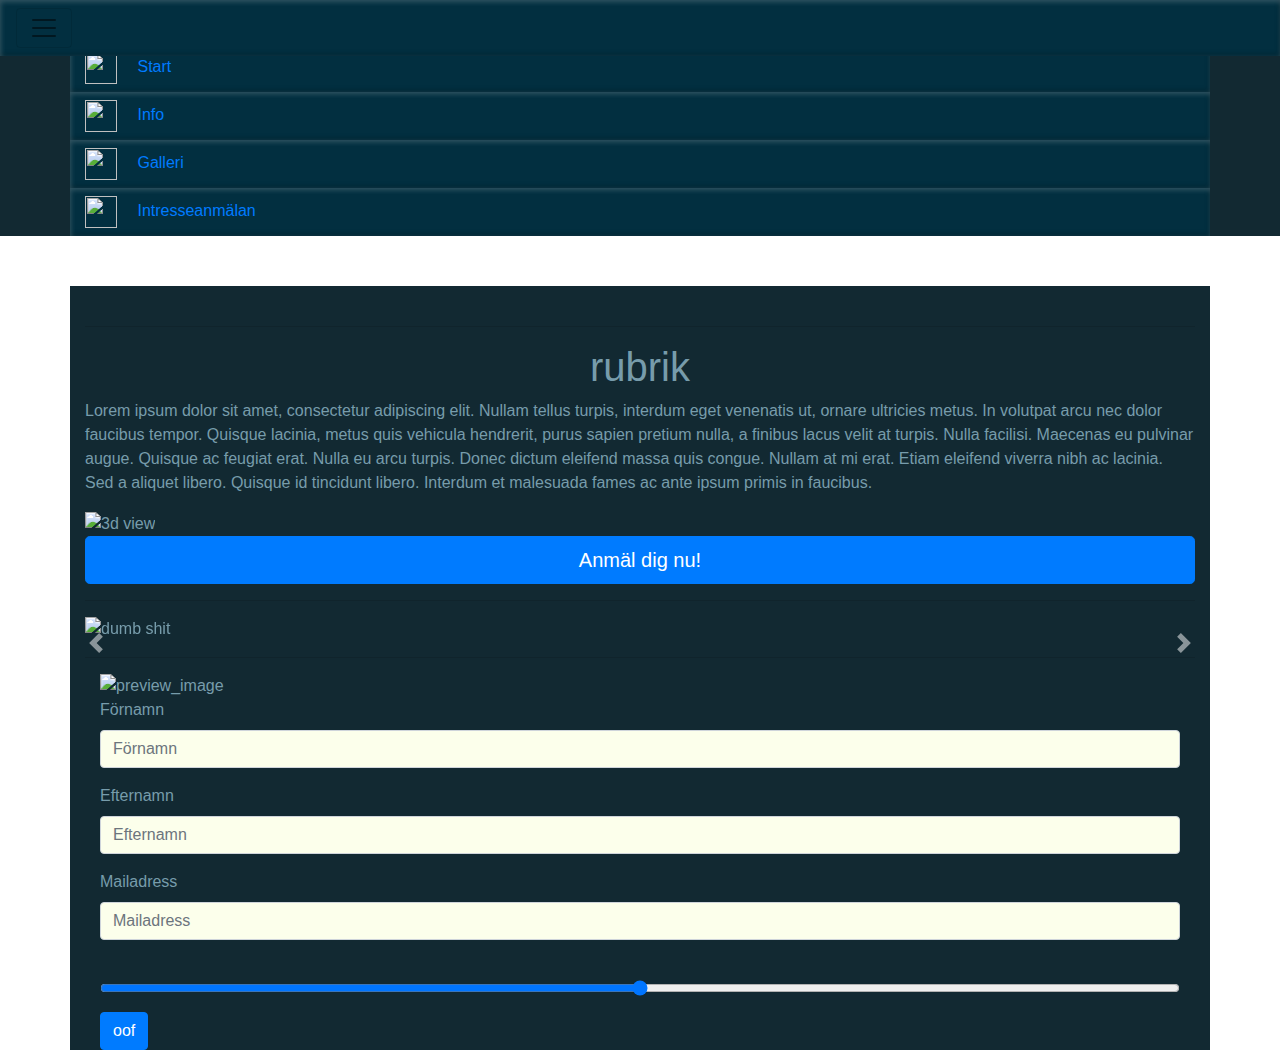
==== index.html @ 0a36d6b3 "adding files" ====
<!DOCTYPE html>
<html lang="en">

<head>
    <meta charset="UTF-8">
    <meta name="viewport" content="width=device-width, initial-scale=1.0">

    <link rel="stylesheet" href="https://stackpath.bootstrapcdn.com/bootstrap/4.5.2/css/bootstrap.min.css"
        integrity="sha384-JcKb8q3iqJ61gNV9KGb8thSsNjpSL0n8PARn9HuZOnIxN0hoP+VmmDGMN5t9UJ0Z" crossorigin="anonymous">
    <link rel="stylesheet" href="//cdnjs.cloudflare.com/ajax/libs/jasny-bootstrap/4.0.0/css/jasny-bootstrap.min.css">
    <link rel="stylesheet" href="css/style.css">

    <title>Document</title>
</head>

<body>

    <div class="navmenu navmenu-default navmenu-fixed-left">
        <a class="navmenu-brand container navbox" href="#">oof</a>
        <ul class="nav navmenu-nav flex-column">
            <li class="nav-item container navbox">
                <img src="assets/icons/house.svg" alt="" width="32px" height="32px" title="Start" />
                <a class="nav-link d-inline" href="#start">Start</a>
            </li>
            <li class="nav-item container navbox">
                <img src="assets/icons/info-square.svg" alt="" width="32px" height="32px" title="Info">
                <a class="nav-link d-inline" href="#info">Info</a>
            </li>
            <li class="nav-item container navbox">
                <img src="assets/icons/image.svg" alt="" width="32px" height="32px" title="Galleri">
                <a class="nav-link d-inline" href="#gallery">Galleri</a>
            </li>
            <li class="nav-item container navbox">
                <img src="assets/icons/journal-text.svg" alt="" width="32px" height="32px" title="Intresseanmälan">
                <a class="nav-link d-inline" href="#form">Intresseanmälan</a>
            </li>
        </ul>
    </div>

    <main class="canvas">
        <header class="navbar navbar-light fixed-top navbox">
            <button class="navbar-toggler" type="button" data-toggle="offcanvas" data-target=".navmenu"
                data-recalc="false" data-canvas=".canvas">
                <span class="navbar-toggler-icon"></span>
            </button>
        </header>

        <div class="container">
            <div id="start">
                <img src="" alt="" width="100%" height="" />
            </div>

            <hr />

            <section id="info">
                <h1 class="text-center">rubrik</h1>
                <p>
                    Lorem ipsum dolor sit amet, consectetur adipiscing elit. Nullam tellus turpis, interdum eget
                    venenatis
                    ut,
                    ornare ultricies metus. In volutpat arcu nec dolor faucibus tempor. Quisque lacinia, metus quis
                    vehicula
                    hendrerit, purus sapien pretium nulla, a finibus lacus velit at turpis. Nulla facilisi. Maecenas eu
                    pulvinar
                    augue. Quisque ac feugiat erat. Nulla eu arcu turpis. Donec dictum eleifend massa quis congue.
                    Nullam at
                    mi
                    erat. Etiam eleifend viverra nibh ac lacinia. Sed a aliquet libero. Quisque id tincidunt libero.
                    Interdum et
                    malesuada fames ac ante ipsum primis in faucibus.
                </p>
                <img class="w-100" src="" alt="3d view" />
                <button class="btn btn-primary btn-lg btn-block" type="button">
                    Anmäl dig nu!
                </button>
            </section>

            <hr />

            <section id="gallery">
                <div class="carousel slide" data-ride="carousel">
                    <div class="carousel-inner">
                        <div class="carousel-item active">
                            <img class="d-block w-100" src="" alt="dumb shit" />
                        </div>
                        <div class="carousel-item">
                            <img class="d-block w-100" src="" alt="stuff" />
                        </div>
                        <div class="carousel-item">
                            <img class="d-block w-100" src="" alt="oof" />
                        </div>
                    </div>
                </div>
                <a class="carousel-control-prev" href="#" role="button" data-slide="next">
                    <span class="carousel-control-prev-icon"></span>
                </a>
                <a class="carousel-control-next" href="#" role="button" data-slide="next">
                    <span class="carousel-control-next-icon"></span>
                </a>
            </section>

            <hr />

            <section id="form">
                <div class="container">
                    <img class="d-block w-100" src="" alt="preview_image" />
                    <form>
                        <div class="form-group">
                            <label for="inputFirstName">Förnamn</label>
                            <input type="text" class="form-control font-weight-light" id="inputFirstName" placeholder="Förnamn">
                        </div>
                        <div class="form-group">
                            <label for="inputLastName">Efternamn</label>
                            <input type="text" class="form-control font-weight-light" id="inputLastName" placeholder="Efternamn">
                        </div>
                        <div class="form-group">
                            <label for="inputEmail">Mailadress</label>
                            <input type="email" class="form-control font-weight-light" id="inputEmail" placeholder="Mailadress">
                        </div>
                        <div class="form-group">
                            <label for="inputCost"></label>
                            <input type="range" class="form-control-range" min="20" max="200" step="10">
                        </div>
                        <button type="submit" class="btn btn-primary">oof</button>
                    </form>
                </div>
            </section>
        </div>
    </main>





    <script src="https://code.jquery.com/jquery-3.5.1.slim.min.js"
        integrity="sha384-DfXdz2htPH0lsSSs5nCTpuj/zy4C+OGpamoFVy38MVBnE+IbbVYUew+OrCXaRkfj"
        crossorigin="anonymous"></script>
    <script src="https://cdn.jsdelivr.net/npm/popper.js@1.16.1/dist/umd/popper.min.js"
        integrity="sha384-9/reFTGAW83EW2RDu2S0VKaIzap3H66lZH81PoYlFhbGU+6BZp6G7niu735Sk7lN"
        crossorigin="anonymous"></script>
    <script src="https://stackpath.bootstrapcdn.com/bootstrap/4.5.2/js/bootstrap.min.js"
        integrity="sha384-B4gt1jrGC7Jh4AgTPSdUtOBvfO8shuf57BaghqFfPlYxofvL8/KUEfYiJOMMV+rV"
        crossorigin="anonymous"></script>
    <script src="//cdnjs.cloudflare.com/ajax/libs/jasny-bootstrap/4.0.0/js/jasny-bootstrap.min.js"></script>
</body>

</html>
---- css/style.css ----
body {
  color: #779CAB;
  padding: 20px 0 0 0;
}

.navmenu {
  background: #122932;
  border-right: 2px;
  border-color: #022F40;
  z-index: 1;
}

.nav li {
  padding-bottom: 0.5em;
  padding-top: 0.5em;
}

.canvas {
  position: relative;
  left: 0;
  z-index: 2;
  min-height: 100%;
  padding: 50px 0 0 0;
  background: #fff;
}

main>div {
  background: #122932;
}

.navbar {
  width: 100%;
  background: #022F40;
}

.navbox {
  background: #022F40;
  box-shadow: inset 1px 2px 5px rgba(255, 255, 255, 0.2), inset -1px -2px 5px rgba(0, 0, 0, 0.2);
}

.form-group input {
  background: #FCFFEB;

}
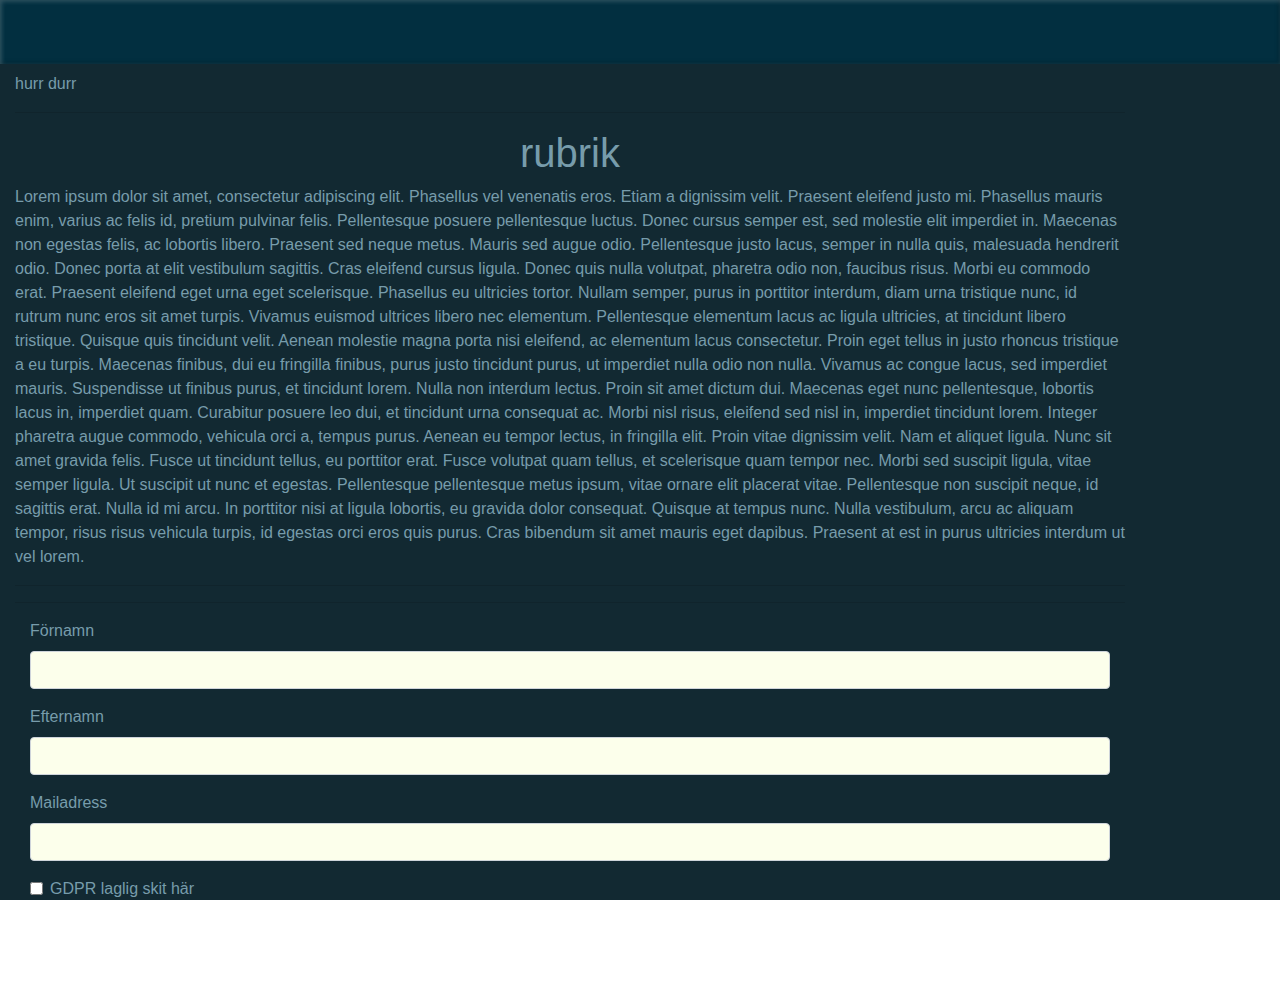
==== commit c04cd887: "Kod omstrukturering samt fixad sidomeny" ====
--- a/index.html
+++ b/index.html
@@ -3,132 +3,171 @@
 
 <head>
     <meta charset="UTF-8">
-    <meta name="viewport" content="width=device-width, initial-scale=1.0">
+    <meta name="viewport" content="width=device-width, initial-scale=1.0, maximum-scale=1, minimum-scale=1">
 
     <link rel="stylesheet" href="https://stackpath.bootstrapcdn.com/bootstrap/4.5.2/css/bootstrap.min.css"
         integrity="sha384-JcKb8q3iqJ61gNV9KGb8thSsNjpSL0n8PARn9HuZOnIxN0hoP+VmmDGMN5t9UJ0Z" crossorigin="anonymous">
-    <link rel="stylesheet" href="//cdnjs.cloudflare.com/ajax/libs/jasny-bootstrap/4.0.0/css/jasny-bootstrap.min.css">
     <link rel="stylesheet" href="css/style.css">
 
     <title>Document</title>
 </head>
 
 <body>
+    <!-- modal form popup -->
+    <div class="modal fade" id="formComplete" tabindex="-1">
+        <div class="modal-dialog modal-dialog-centered">
+            <div class="modal-content">
+                <div class="modal-header">
+                    <h4 class="modal-title" id="formCompleteLabel">oofers</h4>
+                    <button type="button" class="close" data-dismiss="modal">
+                        <span></span>
+                    </button>
+                </div>
+                <div class="modal-body">
+                    not poggers
+                </div>
+                <div class="modal-footer">
+                    <button type="button" class="btn btn-primary" data-dismiss="modal">close</button>
 
-    <div class="navmenu navmenu-default navmenu-fixed-left">
-        <a class="navmenu-brand container navbox" href="#">oof</a>
-        <ul class="nav navmenu-nav flex-column">
-            <li class="nav-item container navbox">
-                <img src="assets/icons/house.svg" alt="" width="32px" height="32px" title="Start" />
-                <a class="nav-link d-inline" href="#start">Start</a>
-            </li>
-            <li class="nav-item container navbox">
-                <img src="assets/icons/info-square.svg" alt="" width="32px" height="32px" title="Info">
-                <a class="nav-link d-inline" href="#info">Info</a>
-            </li>
-            <li class="nav-item container navbox">
-                <img src="assets/icons/image.svg" alt="" width="32px" height="32px" title="Galleri">
-                <a class="nav-link d-inline" href="#gallery">Galleri</a>
-            </li>
-            <li class="nav-item container navbox">
-                <img src="assets/icons/journal-text.svg" alt="" width="32px" height="32px" title="Intresseanmälan">
-                <a class="nav-link d-inline" href="#form">Intresseanmälan</a>
-            </li>
-        </ul>
+                </div>
+            </div>
+        </div>
     </div>
 
-    <main class="canvas">
-        <header class="navbar navbar-light fixed-top navbox">
-            <button class="navbar-toggler" type="button" data-toggle="offcanvas" data-target=".navmenu"
-                data-recalc="false" data-canvas=".canvas">
-                <span class="navbar-toggler-icon"></span>
-            </button>
-        </header>
+    <!-- page content -->
+    <div id="wrapper">
 
-        <div class="container">
-            <div id="start">
-                <img src="" alt="" width="100%" height="" />
-            </div>
+        <!-- sidebar -->
+        <div id="sidebar-wrapper">
+            <ul class="sidebar-nav">
+                <li class="sidebar-brand container navbox">OOFERDOOFER</li>
+                <li class="nav-item container navbox">
+                    <img src="assets/icons/house.svg" alt="" title="Start" />
+                    <a class="nav-link d-inline" href="#start" onclick="gotoTag('start')">Start</a>
+                </li>
+                <li class="nav-item container navbox">
+                    <img src="assets/icons/info-square.svg" alt="" title="Info" />
+                    <a class="nav-link d-inline" href="#info" onclick="gotoTag('info')">Info</a>
+                </li>
+                <li class="nav-item container navbox">
+                    <img src="assets/icons/image.svg" alt="" title="Galleri" />
+                    <a class="nav-link d-inline" href="#gallery" onclick="gotoTag('gallery')">Galleri</a>
+                </li>
+                <li class="nav-item container navbox">
+                    <img src="assets/icons/journal-text.svg" alt="" title="Intresseanmälan" />
+                    <a class="nav-link d-inline" href="#form" onclick="gotoTag('form')">Intresseanmälan</a>
+                </li>
+            </ul>
+        </div>
 
-            <hr />
+        <!-- main content wrapper -->
+        <div id="page-content-wrapper">
+            <div class="container-fluid">
 
-            <section id="info">
-                <h1 class="text-center">rubrik</h1>
-                <p>
-                    Lorem ipsum dolor sit amet, consectetur adipiscing elit. Nullam tellus turpis, interdum eget
-                    venenatis
-                    ut,
-                    ornare ultricies metus. In volutpat arcu nec dolor faucibus tempor. Quisque lacinia, metus quis
-                    vehicula
-                    hendrerit, purus sapien pretium nulla, a finibus lacus velit at turpis. Nulla facilisi. Maecenas eu
-                    pulvinar
-                    augue. Quisque ac feugiat erat. Nulla eu arcu turpis. Donec dictum eleifend massa quis congue.
-                    Nullam at
-                    mi
-                    erat. Etiam eleifend viverra nibh ac lacinia. Sed a aliquet libero. Quisque id tincidunt libero.
-                    Interdum et
-                    malesuada fames ac ante ipsum primis in faucibus.
-                </p>
-                <img class="w-100" src="" alt="3d view" />
-                <button class="btn btn-primary btn-lg btn-block" type="button">
-                    Anmäl dig nu!
-                </button>
-            </section>
+                <!-- top navbar -->
+                <nav class="navbar navbox">
+                    <a href="#menu-toggle" id="menu-toggle" class="navbar-brand">
+                        <span class="navbar-toggler-icon"></span>
+                    </a>
+                </nav>
+                <div class="backdrop"></div>
 
-            <hr />
+                <!-- main content -->
+                <main class="content container">
+                    <section id="start">
+                        hurr durr
+                    </section>
 
-            <section id="gallery">
-                <div class="carousel slide" data-ride="carousel">
-                    <div class="carousel-inner">
-                        <div class="carousel-item active">
-                            <img class="d-block w-100" src="" alt="dumb shit" />
-                        </div>
-                        <div class="carousel-item">
-                            <img class="d-block w-100" src="" alt="stuff" />
-                        </div>
-                        <div class="carousel-item">
-                            <img class="d-block w-100" src="" alt="oof" />
-                        </div>
-                    </div>
-                </div>
-                <a class="carousel-control-prev" href="#" role="button" data-slide="next">
-                    <span class="carousel-control-prev-icon"></span>
-                </a>
-                <a class="carousel-control-next" href="#" role="button" data-slide="next">
-                    <span class="carousel-control-next-icon"></span>
-                </a>
-            </section>
+                    <hr />
 
-            <hr />
+                    <section id="info">
+                        <h1 class="text-center">rubrik</h1>
+                        <p>
+                            Lorem ipsum dolor sit amet, consectetur adipiscing elit. Phasellus vel venenatis eros. Etiam
+                            a dignissim velit. Praesent eleifend justo mi. Phasellus mauris enim, varius ac felis id,
+                            pretium pulvinar felis. Pellentesque posuere pellentesque luctus. Donec cursus semper est,
+                            sed molestie elit imperdiet in. Maecenas non egestas felis, ac lobortis libero. Praesent sed
+                            neque metus. Mauris sed augue odio.
 
-            <section id="form">
-                <div class="container">
-                    <img class="d-block w-100" src="" alt="preview_image" />
-                    <form>
-                        <div class="form-group">
-                            <label for="inputFirstName">Förnamn</label>
-                            <input type="text" class="form-control font-weight-light" id="inputFirstName" placeholder="Förnamn">
-                        </div>
-                        <div class="form-group">
-                            <label for="inputLastName">Efternamn</label>
-                            <input type="text" class="form-control font-weight-light" id="inputLastName" placeholder="Efternamn">
-                        </div>
-                        <div class="form-group">
-                            <label for="inputEmail">Mailadress</label>
-                            <input type="email" class="form-control font-weight-light" id="inputEmail" placeholder="Mailadress">
-                        </div>
-                        <div class="form-group">
-                            <label for="inputCost"></label>
-                            <input type="range" class="form-control-range" min="20" max="200" step="10">
-                        </div>
-                        <button type="submit" class="btn btn-primary">oof</button>
-                    </form>
-                </div>
-            </section>
-        </div>
-    </main>
+                            Pellentesque justo lacus, semper in nulla quis, malesuada hendrerit odio. Donec porta at
+                            elit vestibulum sagittis. Cras eleifend cursus ligula. Donec quis nulla volutpat, pharetra
+                            odio non, faucibus risus. Morbi eu commodo erat. Praesent eleifend eget urna eget
+                            scelerisque. Phasellus eu ultricies tortor.
+
+                            Nullam semper, purus in porttitor interdum, diam urna tristique nunc, id rutrum nunc eros
+                            sit amet turpis. Vivamus euismod ultrices libero nec elementum. Pellentesque elementum lacus
+                            ac ligula ultricies, at tincidunt libero tristique. Quisque quis tincidunt velit. Aenean
+                            molestie magna porta nisi eleifend, ac elementum lacus consectetur. Proin eget tellus in
+                            justo rhoncus tristique a eu turpis. Maecenas finibus, dui eu fringilla finibus, purus justo
+                            tincidunt purus, ut imperdiet nulla odio non nulla. Vivamus ac congue lacus, sed imperdiet
+                            mauris.
+
+                            Suspendisse ut finibus purus, et tincidunt lorem. Nulla non interdum lectus. Proin sit amet
+                            dictum dui. Maecenas eget nunc pellentesque, lobortis lacus in, imperdiet quam. Curabitur
+                            posuere leo dui, et tincidunt urna consequat ac. Morbi nisl risus, eleifend sed nisl in,
+                            imperdiet tincidunt lorem. Integer pharetra augue commodo, vehicula orci a, tempus purus.
+                            Aenean eu tempor lectus, in fringilla elit.
+
+                            Proin vitae dignissim velit. Nam et aliquet ligula. Nunc sit amet gravida felis. Fusce ut
+                            tincidunt tellus, eu porttitor erat. Fusce volutpat quam tellus, et scelerisque quam tempor
+                            nec. Morbi sed suscipit ligula, vitae semper ligula. Ut suscipit ut nunc et egestas.
+                            Pellentesque pellentesque metus ipsum, vitae ornare elit placerat vitae. Pellentesque non
+                            suscipit neque, id sagittis erat. Nulla id mi arcu. In porttitor nisi at ligula lobortis, eu
+                            gravida dolor consequat. Quisque at tempus nunc. Nulla vestibulum, arcu ac aliquam tempor,
+                            risus risus vehicula turpis, id egestas orci eros quis purus. Cras bibendum sit amet mauris
+                            eget dapibus. Praesent at est in purus ultricies interdum ut vel lorem.
+                        </p>
+                    </section>
+
+                    <hr />
+
+                    <section id="gallery">
 
 
+
+                    </section>
+
+                    <hr />
+
+                    <section id="form">
+                        <div class="container">
+                            <form>
+                                <div class="form-group">
+                                    <label for="inputFirstName">Förnamn</label>
+                                    <input type="text" class="form-control font-weight-light" id="inputFirstName" />
+                                </div>
+                                <div class="form-group">
+                                    <label for="inputLastName">Efternamn</label>
+                                    <input type="text" class="form-control font-weight-light" id="inputLastName" />
+                                </div>
+                                <div class="form-group">
+                                    <label for="inputEmail">Mailadress</label>
+                                    <input type="email" class="form-control font-weight-light" id="inputEmail" />
+                                </div>
+                                <div class="form-group">
+                                    <div class="form-check">
+                                        <input class="form-check-input" type="checkbox" id="gdprCheck"/>
+                                        <label class="form-check-label" for="gdprCheck">
+                                            GDPR laglig skit här
+                                        </label>
+                                    </div>
+                                </div>
+                                <!-- checkbox för gdpr -->
+                                <button type="submit" class="btn btn-primary w-100" data-toggle="modal"
+                                    data-target="#formComplete">oof</button>
+                            </form>
+                            <button class="btn btn-primary" data-toggle="modal" data-target="#formComplete">hmm</button>
+                        </div>
+
+
+
+                    </section>
+
+
+                </main>
+            </div>
+        </div>
+    </div>
 
 
 
@@ -141,7 +180,7 @@
     <script src="https://stackpath.bootstrapcdn.com/bootstrap/4.5.2/js/bootstrap.min.js"
         integrity="sha384-B4gt1jrGC7Jh4AgTPSdUtOBvfO8shuf57BaghqFfPlYxofvL8/KUEfYiJOMMV+rV"
         crossorigin="anonymous"></script>
-    <script src="//cdnjs.cloudflare.com/ajax/libs/jasny-bootstrap/4.0.0/js/jasny-bootstrap.min.js"></script>
+    <script src="js/script.js"></script>
 </body>
 
 </html>--- a/css/style.css
+++ b/css/style.css
@@ -1,44 +1,147 @@
+html {
+  scroll-behavior: smooth;
+}
+
+html, body {
+  overflow-x: hidden;
+  position: relative;
+  width: 100%;
+  height: 100%;
+}
+
 body {
   color: #779CAB;
-  padding: 20px 0 0 0;
 }
 
-.navmenu {
-  background: #122932;
+body.scroll-disabled {
+  overflow-y: hidden;
+}
+
+/* styling for sidebar */
+
+#wrapper {
+  -webkit-transition: all 0.5s ease;
+  -moz-transition: all 0.5s ease;
+  -o-transition: all 0.5s ease;
+  transition: all 0.5s ease;
+  height: 100%;
+}
+
+#wrapper.toggled {
+  padding-left: 250px;
+}
+
+#sidebar-wrapper {
   border-right: 2px;
   border-color: #022F40;
-  z-index: 1;
+  -webkit-transition: all 0.5s ease;
+  -moz-transition: all 0.5s ease;
+  -o-transition: all 0.5s ease;
+  transition: all 0.5s ease;
+  overflow-y: auto;
+  height: 100%;
+  width: 0;
+  position: fixed;
+  left: 250px;
+  z-index: 0;
+  margin-left: -250px;
 }
 
-.nav li {
-  padding-bottom: 0.5em;
-  padding-top: 0.5em;
+#wrapper.toggled #sidebar-wrapper {
+  width: 250px;
 }
 
-.canvas {
-  position: relative;
-  left: 0;
-  z-index: 2;
-  min-height: 100%;
-  padding: 50px 0 0 0;
-  background: #fff;
+#page-content-wrapper {
+  position: absolute;
+  margin: 0;
+  padding: 0;
+  width: 100%;
+  height: 100%;
 }
 
-main>div {
-  background: #122932;
+#wrapper.toggled #page-content-wrapper {
+  position: absolute;
+  margin-right: -250px;
+}
+
+.container-fluid {
+  padding: 0;
+}
+
+/* custom styling */
+
+.navbox {
+  background: #022F40;
+  height: 4em;
+  margin: auto;
+  /* box-shadow: inset 1px 2px 5px rgba(255, 255, 255, 0.2), inset -1px -2px 5px rgba(0, 0, 0, 0.2); */
+  box-shadow: inset 0.1em 0.1em 0.25em rgba(255, 255, 255, 0.2), inset -0.1em -0.1em 0.25em rgba(0, 0, 0, 0.2);
+  display: flex;
+  align-items: center;
+  width: 100%;
 }
 
 .navbar {
+  position: fixed;
   width: 100%;
-  background: #022F40;
+  z-index: 999;
 }
 
-.navbox {
-  background: #022F40;
-  box-shadow: inset 1px 2px 5px rgba(255, 255, 255, 0.2), inset -1px -2px 5px rgba(0, 0, 0, 0.2);
+.navbar-brand {
+  display: flex;
+  align-items: center;
+  width: 100%;
 }
 
-.form-group input {
+.sidebar-nav {
+  position: absolute;
+  top: 0;
+  width: 250px;
+  margin: 0;
+  padding: 0;
+  list-style: none;
+}
+
+/* functional styling */
+
+.container-fluid {
+  height: 100%;
+}
+
+.content {
+  position: absolute;
+  padding-top: 4.5em;
+  height: 100%;
+  z-index: 0;
+}
+
+.backdrop {
+  position: fixed;
+  z-index: -1;
+  width: 100%;
+  height: 100%;
+  background-color: rgba(0, 0, 0, 0.5);
+  opacity: 0;
+  -webkit-transition: all 0.5s ease;
+  -moz-transition: all 0.5s ease;
+  -o-transition: all 0.5s ease;
+  transition: all 0.5s ease;
+}
+
+.backdrop-enabled {
+  z-index: 998;
+  opacity: 0.9;
+}
+
+.navitem>img {
+  width: auto;
+  height: 80%;
+}
+
+.form-group>input {
   background: #FCFFEB;
+}
 
+#page-content-wrapper {
+  background: #122932;
 }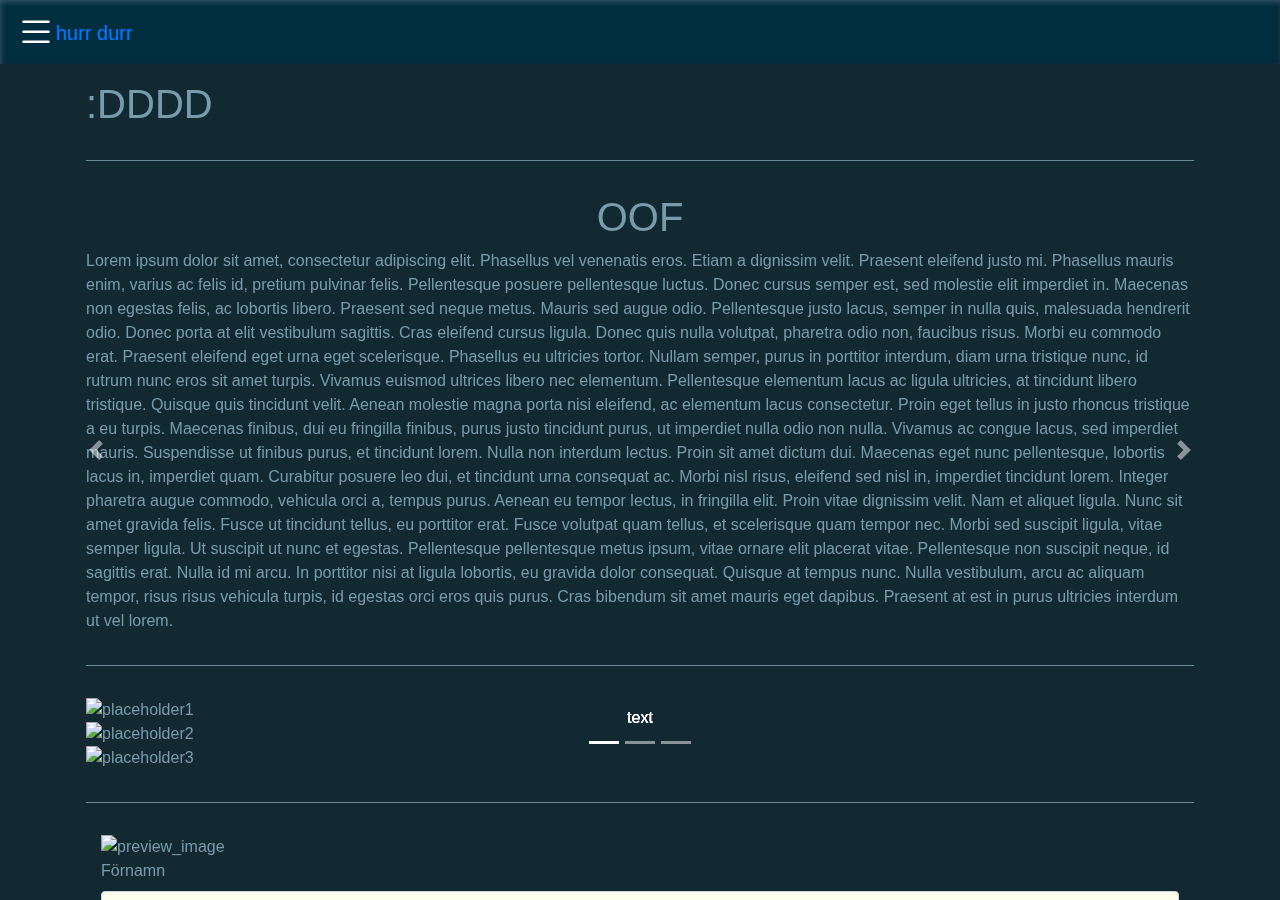
==== commit e7fa038f: "uppdaterat struktur och laggt till fungerande mall" ====
--- a/index.html
+++ b/index.html
@@ -8,12 +8,15 @@
     <link rel="stylesheet" href="https://stackpath.bootstrapcdn.com/bootstrap/4.5.2/css/bootstrap.min.css"
         integrity="sha384-JcKb8q3iqJ61gNV9KGb8thSsNjpSL0n8PARn9HuZOnIxN0hoP+VmmDGMN5t9UJ0Z" crossorigin="anonymous">
     <link rel="stylesheet" href="css/style.css">
-
     <title>Document</title>
 </head>
 
 <body>
-    <!-- modal form popup -->
+    <!-- dummy div -->
+    <div id="emToPx" style="height:0;width:0;outline:none;border:none;padding:none;margin:none;box-sizing:content-box;">
+    </div>
+
+    <!-- modal popup for form -->
     <div class="modal fade" id="formComplete" tabindex="-1">
         <div class="modal-dialog modal-dialog-centered">
             <div class="modal-content">
@@ -34,28 +37,37 @@
         </div>
     </div>
 
-    <!-- page content -->
+    <!-- page wrapper -->
     <div id="wrapper">
 
-        <!-- sidebar -->
+        <!-- sidebar wrapper -->
         <div id="sidebar-wrapper">
             <ul class="sidebar-nav">
-                <li class="sidebar-brand container navbox">OOFERDOOFER</li>
-                <li class="nav-item container navbox">
-                    <img src="assets/icons/house.svg" alt="" title="Start" />
-                    <a class="nav-link d-inline" href="#start" onclick="gotoTag('start')">Start</a>
-                </li>
-                <li class="nav-item container navbox">
-                    <img src="assets/icons/info-square.svg" alt="" title="Info" />
-                    <a class="nav-link d-inline" href="#info" onclick="gotoTag('info')">Info</a>
-                </li>
-                <li class="nav-item container navbox">
-                    <img src="assets/icons/image.svg" alt="" title="Galleri" />
-                    <a class="nav-link d-inline" href="#gallery" onclick="gotoTag('gallery')">Galleri</a>
-                </li>
-                <li class="nav-item container navbox">
-                    <img src="assets/icons/journal-text.svg" alt="" title="Intresseanmälan" />
-                    <a class="nav-link d-inline" href="#form" onclick="gotoTag('form')">Intresseanmälan</a>
+                <li class="sidebar-brand container navbox">TEST</li>
+                <li class="nav-item container navbox">
+                    <object class="nav-icon" type="image/svg+xml" data="assets/icons/house.svg"></object>
+                    <a class="nav-link" onclick="gotoTag('#start')">
+                        Start
+                    </a>
+                </li>
+                <li class="nav-item container navbox">
+                    <object class="nav-icon" type="image/svg+xml" data="assets/icons/info-square.svg"></object>
+                    <a class="nav-link" onclick="gotoTag('#info')">
+                        Info
+                    </a>
+                </li>
+                <li class="nav-item container navbox">
+                    <object class="nav-icon" type="image/svg+xml" data="assets/icons/card-image.svg"></object>
+                    <a class="nav-link" onclick="gotoTag('#gallery')">
+                        
+                        Galleri
+                    </a>
+                </li>
+                <li class="nav-item container navbox">
+                    <object class="nav-icon" type="image/svg+xml" data="assets/icons/journal-text.svg"></object>
+                    <a class="nav-link w-100 h-100" onclick="gotoTag('#form')">
+                        Intresseanmälan
+                    </a>
                 </li>
             </ul>
         </div>
@@ -65,23 +77,30 @@
             <div class="container-fluid">
 
                 <!-- top navbar -->
-                <nav class="navbar navbox">
-                    <a href="#menu-toggle" id="menu-toggle" class="navbar-brand">
-                        <span class="navbar-toggler-icon"></span>
-                    </a>
-                </nav>
+                <div class="nav-container">
+                    <nav class="navbar navbox">
+                        <a href="#menu-toggle" id="menu-toggle" class="navbar-brand">
+                            <object class="nav-icon d-inline" type="image/svg+xml" data="assets/icons/list.svg"></object>
+                            hurr durr
+                            <!-- <span class="navbar-toggler-icon"></span> -->
+                        </a>
+                    </nav>
+                </div>
+
+                <!-- hidden backdrop tag -->
                 <div class="backdrop"></div>
 
                 <!-- main content -->
                 <main class="content container">
                     <section id="start">
-                        hurr durr
+                        <h1>:DDDD</h1>
+                        <!-- image with shadow -->
                     </section>
 
                     <hr />
 
                     <section id="info">
-                        <h1 class="text-center">rubrik</h1>
+                        <h1 class="text-center">OOF</h1>
                         <p>
                             Lorem ipsum dolor sit amet, consectetur adipiscing elit. Phasellus vel venenatis eros. Etiam
                             a dignissim velit. Praesent eleifend justo mi. Phasellus mauris enim, varius ac felis id,
@@ -122,57 +141,92 @@
                     <hr />
 
                     <section id="gallery">
-
-
-
+                        <div class="container">
+
+                        </div>
+                        <div id="gallery-carousel" class="carousel slide" data-ride="carousel">
+                            <ol class="carousel-indicators">
+                                <li data-target="#gallery-carousel" data-slide-to="0" class="active"></li>
+                                <li data-target="#gallery-carousel" data-slide-to="1"></li>
+                                <li data-target="#gallery-carousel" data-slide-to="2"></li>
+                            </ol>
+                            <div class="carousel-inner">
+                                <div class="cariousel-item active">
+                                    <img class="d-block w-100" src="assets/imgs/carousel1.jpg" alt="placeholder1" />
+                                    <div class="carousel-caption d-none d-md-block">
+                                        <h5>header</h5>
+                                        <p>text</p>
+                                    </div>
+                                </div>
+                                <div class="cariousel-item">
+                                    <img class="d-block w-100" src="assets/imgs/carousel2.jpg" alt="placeholder2" />
+                                    <div class="carousel-caption d-none d-md-block">
+                                        <h5>header</h5>
+                                        <p>text</p>
+                                    </div>
+                                </div>
+                                <div class="cariousel-item">
+                                    <img class="d-block w-100" src="assets/imgs/carousel3.jpg" alt="placeholder3" />
+                                    <div class="carousel-caption d-none d-md-block">
+                                        <h5>header</h5>
+                                        <p>text</p>
+                                    </div>
+                                </div>
+                            </div>
+                        </div>
+                        <a class="carousel-control-prev" href="#gallery-carousel" role="button" data-slide="prev">
+                            <!-- replace with svg for better color control -->
+                            <span class="carousel-control-prev-icon"></span>
+                        </a>
+                        <a class="carousel-control-next" href="#gallery-carousel" role="button" data-slide="next">
+                            <!-- replace with svg for better color control -->
+                            <span class="carousel-control-next-icon"></span>
+                        </a>
                     </section>
 
                     <hr />
 
                     <section id="form">
                         <div class="container">
+                            <img class="d-block w-100" src="" alt="preview_image" />
                             <form>
                                 <div class="form-group">
                                     <label for="inputFirstName">Förnamn</label>
-                                    <input type="text" class="form-control font-weight-light" id="inputFirstName" />
+                                    <input type="text" class="form-control" id="inputFirstName" />
                                 </div>
                                 <div class="form-group">
                                     <label for="inputLastName">Efternamn</label>
-                                    <input type="text" class="form-control font-weight-light" id="inputLastName" />
+                                    <input type="text" class="form-control" id="inputLastName" />
                                 </div>
                                 <div class="form-group">
                                     <label for="inputEmail">Mailadress</label>
-                                    <input type="email" class="form-control font-weight-light" id="inputEmail" />
+                                    <input type="email" class="form-control" id="inputEmail" />
                                 </div>
                                 <div class="form-group">
                                     <div class="form-check">
-                                        <input class="form-check-input" type="checkbox" id="gdprCheck"/>
+                                        <input class="form-check-input" type="checkbox" id="gdprCheck" />
                                         <label class="form-check-label" for="gdprCheck">
-                                            GDPR laglig skit här
+                                            GDPR stuff här
                                         </label>
                                     </div>
                                 </div>
-                                <!-- checkbox för gdpr -->
-                                <button type="submit" class="btn btn-primary w-100" data-toggle="modal"
-                                    data-target="#formComplete">oof</button>
+                                <button type="submit" class="btn btn-primary w-100">oof</button>
                             </form>
-                            <button class="btn btn-primary" data-toggle="modal" data-target="#formComplete">hmm</button>
                         </div>
-
-
-
-                    </section>
-
-
+                    </section>
                 </main>
             </div>
+
         </div>
     </div>
 
 
 
-    <script src="https://code.jquery.com/jquery-3.5.1.slim.min.js"
-        integrity="sha384-DfXdz2htPH0lsSSs5nCTpuj/zy4C+OGpamoFVy38MVBnE+IbbVYUew+OrCXaRkfj"
+
+
+    <!-- scripts -->
+    <script src="https://code.jquery.com/jquery-3.5.1.min.js"
+        integrity="sha384-ZvpUoO/+PpLXR1lu4jmpXWu80pZlYUAfxl5NsBMWOEPSjUn/6Z/hRTt8+pR6L4N2"
         crossorigin="anonymous"></script>
     <script src="https://cdn.jsdelivr.net/npm/popper.js@1.16.1/dist/umd/popper.min.js"
         integrity="sha384-9/reFTGAW83EW2RDu2S0VKaIzap3H66lZH81PoYlFhbGU+6BZp6G7niu735Sk7lN"
--- a/css/style.css
+++ b/css/style.css
@@ -1,147 +1,171 @@
-html {
-  scroll-behavior: smooth;
+/* reset css */
+
+p {
+    padding: 0;
+    margin: 0;
 }
 
+/* wrapper styling */
+
 html, body {
-  overflow-x: hidden;
-  position: relative;
-  width: 100%;
-  height: 100%;
+    overflow-x: hidden;
+    overflow-y: hidden;
+    width: 100%;
+    height: 100%;
 }
 
-body {
-  color: #779CAB;
-}
-
-body.scroll-disabled {
-  overflow-y: hidden;
-}
-
-/* styling for sidebar */
-
 #wrapper {
-  -webkit-transition: all 0.5s ease;
-  -moz-transition: all 0.5s ease;
-  -o-transition: all 0.5s ease;
-  transition: all 0.5s ease;
-  height: 100%;
+    -webkit-transition: all 0.5s ease;
+    -moz-transition: all 0.5s ease;
+    -o-transition: all 0.5s ease;
+    transition: all 0.5s ease;
+    width: 100%;
+    height: 100%;
 }
 
 #wrapper.toggled {
-  padding-left: 250px;
+    padding-left: 80%;
 }
 
+/* sidebar wrapper styling */
+
 #sidebar-wrapper {
-  border-right: 2px;
-  border-color: #022F40;
-  -webkit-transition: all 0.5s ease;
-  -moz-transition: all 0.5s ease;
-  -o-transition: all 0.5s ease;
-  transition: all 0.5s ease;
-  overflow-y: auto;
-  height: 100%;
-  width: 0;
-  position: fixed;
-  left: 250px;
-  z-index: 0;
-  margin-left: -250px;
+    -webkit-transition: all 0.5s ease;
+    -moz-transition: all 0.5s ease;
+    -o-transition: all 0.5s ease;
+    transition: all 0.5s ease;
+    overflow-y: auto;
+    height: 100%;
+    width: 0;
+    position: fixed;
+    left: 80%;
+    z-index: 0;
+    margin-left: -80%;
 }
 
 #wrapper.toggled #sidebar-wrapper {
-  width: 250px;
+    width: 100%;
 }
 
+/* content wrapper styling */
+
 #page-content-wrapper {
-  position: absolute;
-  margin: 0;
-  padding: 0;
-  width: 100%;
-  height: 100%;
+    position: fixed;
+    width: 100%;
+    height: 100%;
 }
 
 #wrapper.toggled #page-content-wrapper {
-  position: absolute;
-  margin-right: -250px;
+    margin-right: -80%;
 }
 
 .container-fluid {
-  padding: 0;
+    width: 100%;
+    height: 100%;
+    padding: 0;
 }
 
-/* custom styling */
+/* sidebar styling */
 
-.navbox {
-  background: #022F40;
-  height: 4em;
-  margin: auto;
-  /* box-shadow: inset 1px 2px 5px rgba(255, 255, 255, 0.2), inset -1px -2px 5px rgba(0, 0, 0, 0.2); */
-  box-shadow: inset 0.1em 0.1em 0.25em rgba(255, 255, 255, 0.2), inset -0.1em -0.1em 0.25em rgba(0, 0, 0, 0.2);
-  display: flex;
-  align-items: center;
-  width: 100%;
+.sidebar-nav {
+    top: 0;
+    width: 80%;
+    height: 100%;
+    margin: 0;
+    padding: 0;
+    list-style: none;
+    background: #eee;
 }
 
-.navbar {
-  position: fixed;
-  width: 100%;
-  z-index: 999;
+/* positional styling */
+
+.container-fluid {
+    position: absolute;
+    overflow-y: auto;
+    height: 100%;
 }
 
-.navbar-brand {
-  display: flex;
-  align-items: center;
-  width: 100%;
-}
-
-.sidebar-nav {
-  position: absolute;
-  top: 0;
-  width: 250px;
-  margin: 0;
-  padding: 0;
-  list-style: none;
-}
-
-/* functional styling */
-
-.container-fluid {
-  height: 100%;
+.nav-container {
+    position: fixed;
+    width: 100%;
+    height: 4em;
+    z-index: 1000;
 }
 
 .content {
-  position: absolute;
-  padding-top: 4.5em;
-  height: 100%;
-  z-index: 0;
+    /* margin or padding? */
+    padding: 1em;
+    margin-top: 4em;
 }
 
+/* backdrop styling */
+
 .backdrop {
-  position: fixed;
-  z-index: -1;
-  width: 100%;
-  height: 100%;
-  background-color: rgba(0, 0, 0, 0.5);
-  opacity: 0;
-  -webkit-transition: all 0.5s ease;
-  -moz-transition: all 0.5s ease;
-  -o-transition: all 0.5s ease;
-  transition: all 0.5s ease;
+    -webkit-transition: all 0.5s ease;
+    -moz-transition: all 0.5s ease;
+    -o-transition: all 0.5s ease;
+    transition: all 0.5s ease;
+    position: fixed;
+    width: 100%;
+    height: 100%;
+    z-index: -1;
+    background-color: rgb(0, 0, 0, 0.5);
+    opacity: 0;
 }
 
 .backdrop-enabled {
-  z-index: 998;
-  opacity: 0.9;
+    z-index: 999;
+    opacity: 0.3;
 }
 
-.navitem>img {
-  width: auto;
-  height: 80%;
+/* general styling */
+
+body {
+    background: #122932;
+    color: #779CAB;
 }
 
-.form-group>input {
-  background: #FCFFEB;
+.navbox {
+    width: 100%;
+    height: 4em;
+    margin: auto;
+    box-shadow: inset 1px 2px 5px rgba(255, 255, 255, 0.2), inset -1px -2px 5px rgba(0, 0, 0, 0.2);
+    display: flex;
+    align-items: center;
+    background: #022F40;
 }
 
-#page-content-wrapper {
-  background: #122932;
+.navbar-brand, .sidebar-brand {
+    display: flex;
+    align-items: center;
+}
+
+hr {
+    margin-top: 2em;
+    margin-bottom: 2em;
+    background: #779CAB;
+}
+
+.nav-icon {
+    width: 2em;
+    height: 2em;
+}
+
+.nav-link {
+    width: 100%;
+    height: 100%;
+}
+
+object {
+    filter: invert(100%);
+    pointer-events: none;
+}
+
+
+
+
+/* form styling */
+
+.form-group>input {
+    background: #FCFFEB;
 }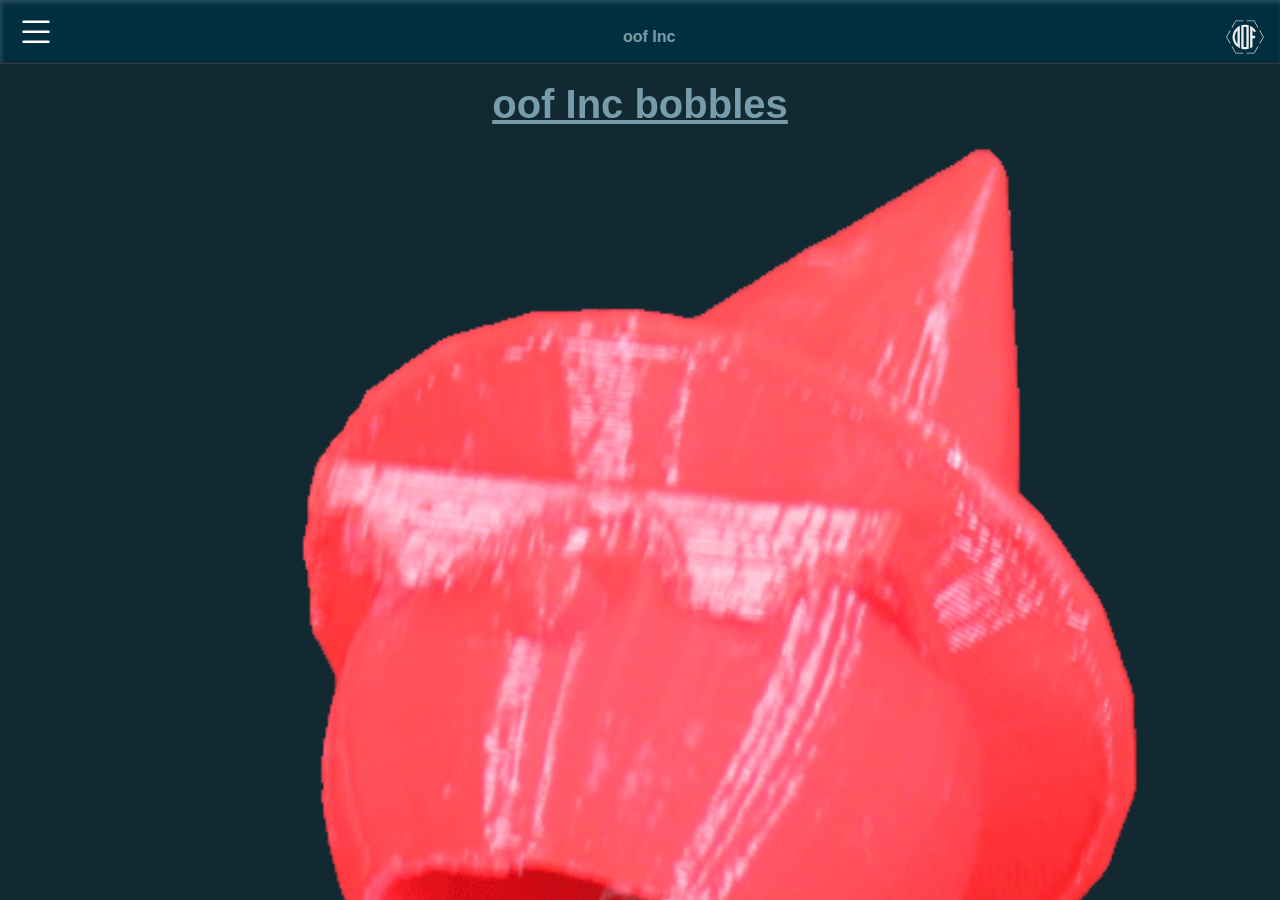
==== commit 88ac2774: "Ändrat från css till bootstrap, fixat småbuggar med sidomenyn, lagt in bilder" ====
--- a/index.html
+++ b/index.html
@@ -20,52 +20,74 @@
     <div class="modal fade" id="formComplete" tabindex="-1">
         <div class="modal-dialog modal-dialog-centered">
             <div class="modal-content">
-                <div class="modal-header">
-                    <h4 class="modal-title" id="formCompleteLabel">oofers</h4>
-                    <button type="button" class="close" data-dismiss="modal">
-                        <span></span>
-                    </button>
+                <div class="modal-header d-flex justify-content-center">
+                    <h4 class="modal-title" id="formCompleteLabel">Formulär inskickat</h4>
                 </div>
                 <div class="modal-body">
-                    not poggers
+                    Du är nu uppskriven på våran email lista. Vid eventuella produktsläpp kommer vi meddela dig via
+                    mail.
                 </div>
                 <div class="modal-footer">
-                    <button type="button" class="btn btn-primary" data-dismiss="modal">close</button>
+                    <button type="button" class="btn btn-primary w-100" data-dismiss="modal">Close</button>
 
                 </div>
             </div>
         </div>
     </div>
 
+    <!-- modal popup for gdpr info -->
+    <div class="modal fade" id="gdprInfo" tabindex="-1">
+        <div class="modal-dialog modal-dialog-centered">
+            <div class="modal-content">
+                <div class="modal-header d-flex justify-content-center">
+                    <h4 class="modal-title" id="gdprInfoLabel">Info om GDPR</h4>
+                </div>
+                <div class="modal-body">
+                    Genom att skicka in detta formulär godkänner du att oof Inc lagrar ditt persondata i upp till 12
+                    månader i syfta att informera dig vid eventuella produktsläpp.
+                </div>
+                <div class="modal-footer">
+                    <button type="button" class="btn btn-primary w-100" data-dismiss="modal">Close</button>
+                </div>
+            </div>
+        </div>
+    </div>
+
     <!-- page wrapper -->
-    <div id="wrapper">
+    <div id="wrapper" class="w-100 h-100">
 
         <!-- sidebar wrapper -->
-        <div id="sidebar-wrapper">
-            <ul class="sidebar-nav">
-                <li class="sidebar-brand container navbox">TEST</li>
-                <li class="nav-item container navbox">
-                    <object class="nav-icon" type="image/svg+xml" data="assets/icons/house.svg"></object>
-                    <a class="nav-link" onclick="gotoTag('#start')">
+        <div id="sidebar-wrapper" class="h-100 position-fixed">
+            <ul class="sidebar-nav border-right border-dark">
+                <li class="sidebar-brand container navbox m-auto w-100 d-flex align-items-center font-weight-bold">
+                    <h5 class="m-0"><u>Navigering</u></h5>
+                </li>
+                <li class="nav-item container navbox m-auto w-100 d-flex align-items-center p-0">
+                    <a class="nav-link w-100 h-100 font-weight-bold d-flex align-items-center"
+                        onclick="gotoTag('#start')">
+                        <object class="nav-icon mr-2" type="image/svg+xml" data="assets/icons/house.svg"></object>
                         Start
                     </a>
                 </li>
-                <li class="nav-item container navbox">
-                    <object class="nav-icon" type="image/svg+xml" data="assets/icons/info-square.svg"></object>
-                    <a class="nav-link" onclick="gotoTag('#info')">
+                <li class="nav-item container navbox m-auto w-100 d-flex align-items-center p-0">
+                    <a class="nav-link w-100 h-100 font-weight-bold d-flex align-items-center"
+                        onclick="gotoTag('#info')">
+                        <object class="nav-icon mr-2" type="image/svg+xml" data="assets/icons/info-square.svg"></object>
                         Info
                     </a>
                 </li>
-                <li class="nav-item container navbox">
-                    <object class="nav-icon" type="image/svg+xml" data="assets/icons/card-image.svg"></object>
-                    <a class="nav-link" onclick="gotoTag('#gallery')">
-                        
+                <li class="nav-item container navbox m-auto w-100 d-flex align-items-center p-0">
+                    <a class="nav-link w-100 h-100 font-weight-bold d-flex align-items-center"
+                        onclick="gotoTag('#gallery')">
+                        <object class="nav-icon mr-2" type="image/svg+xml" data="assets/icons/card-image.svg"></object>
                         Galleri
                     </a>
                 </li>
-                <li class="nav-item container navbox">
-                    <object class="nav-icon" type="image/svg+xml" data="assets/icons/journal-text.svg"></object>
-                    <a class="nav-link w-100 h-100" onclick="gotoTag('#form')">
+                <li class="nav-item container navbox m-auto w-100 d-flex align-items-center p-0">
+                    <a class="nav-link w-100 h-100 font-weight-bold d-flex align-items-center"
+                        onclick="gotoTag('#form')">
+                        <object class="nav-icon mr-2" type="image/svg+xml"
+                            data="assets/icons/journal-text.svg"></object>
                         Intresseanmälan
                     </a>
                 </li>
@@ -73,155 +95,126 @@
         </div>
 
         <!-- main content wrapper -->
-        <div id="page-content-wrapper">
-            <div class="container-fluid">
+        <div id="page-content-wrapper" class="w-100 h-100 position-fixed">
+            <div class="container-fluid w-100 h-100 p-0 position-absolute">
 
                 <!-- top navbar -->
-                <div class="nav-container">
-                    <nav class="navbar navbox">
+                <div class="nav-container w-100 position-fixed">
+                    <nav
+                        class="navbar navbox m-auto w-100 border-bottom border-dark d-flex align-items-center justify-content-between">
                         <a href="#menu-toggle" id="menu-toggle" class="navbar-brand">
-                            <object class="nav-icon d-inline" type="image/svg+xml" data="assets/icons/list.svg"></object>
-                            hurr durr
-                            <!-- <span class="navbar-toggler-icon"></span> -->
+                            <object class="nav-icon" type="image/svg+xml" data="assets/icons/list.svg"></object>
                         </a>
+                        <p class="m-0 font-weight-bold">oof Inc</p>
+                        <img class="logo" src="assets/icons/oof.svg" alt="logo" />
                     </nav>
                 </div>
 
                 <!-- hidden backdrop tag -->
-                <div class="backdrop"></div>
+                <div class="backdrop w-100 h-100 position-fixed"></div>
 
                 <!-- main content -->
                 <main class="content container">
                     <section id="start">
-                        <h1>:DDDD</h1>
-                        <!-- image with shadow -->
+                        <h1 class="text-center font-weight-bold"><u>oof Inc bobbles</u></h1>
+                        <img class="container w-80" src="assets/imgs/start.png" alt="" />
                     </section>
 
                     <hr />
 
                     <section id="info">
-                        <h1 class="text-center">OOF</h1>
-                        <p>
-                            Lorem ipsum dolor sit amet, consectetur adipiscing elit. Phasellus vel venenatis eros. Etiam
-                            a dignissim velit. Praesent eleifend justo mi. Phasellus mauris enim, varius ac felis id,
-                            pretium pulvinar felis. Pellentesque posuere pellentesque luctus. Donec cursus semper est,
-                            sed molestie elit imperdiet in. Maecenas non egestas felis, ac lobortis libero. Praesent sed
-                            neque metus. Mauris sed augue odio.
-
-                            Pellentesque justo lacus, semper in nulla quis, malesuada hendrerit odio. Donec porta at
-                            elit vestibulum sagittis. Cras eleifend cursus ligula. Donec quis nulla volutpat, pharetra
-                            odio non, faucibus risus. Morbi eu commodo erat. Praesent eleifend eget urna eget
-                            scelerisque. Phasellus eu ultricies tortor.
-
-                            Nullam semper, purus in porttitor interdum, diam urna tristique nunc, id rutrum nunc eros
-                            sit amet turpis. Vivamus euismod ultrices libero nec elementum. Pellentesque elementum lacus
-                            ac ligula ultricies, at tincidunt libero tristique. Quisque quis tincidunt velit. Aenean
-                            molestie magna porta nisi eleifend, ac elementum lacus consectetur. Proin eget tellus in
-                            justo rhoncus tristique a eu turpis. Maecenas finibus, dui eu fringilla finibus, purus justo
-                            tincidunt purus, ut imperdiet nulla odio non nulla. Vivamus ac congue lacus, sed imperdiet
-                            mauris.
-
-                            Suspendisse ut finibus purus, et tincidunt lorem. Nulla non interdum lectus. Proin sit amet
-                            dictum dui. Maecenas eget nunc pellentesque, lobortis lacus in, imperdiet quam. Curabitur
-                            posuere leo dui, et tincidunt urna consequat ac. Morbi nisl risus, eleifend sed nisl in,
-                            imperdiet tincidunt lorem. Integer pharetra augue commodo, vehicula orci a, tempus purus.
-                            Aenean eu tempor lectus, in fringilla elit.
-
-                            Proin vitae dignissim velit. Nam et aliquet ligula. Nunc sit amet gravida felis. Fusce ut
-                            tincidunt tellus, eu porttitor erat. Fusce volutpat quam tellus, et scelerisque quam tempor
-                            nec. Morbi sed suscipit ligula, vitae semper ligula. Ut suscipit ut nunc et egestas.
-                            Pellentesque pellentesque metus ipsum, vitae ornare elit placerat vitae. Pellentesque non
-                            suscipit neque, id sagittis erat. Nulla id mi arcu. In porttitor nisi at ligula lobortis, eu
-                            gravida dolor consequat. Quisque at tempus nunc. Nulla vestibulum, arcu ac aliquam tempor,
-                            risus risus vehicula turpis, id egestas orci eros quis purus. Cras bibendum sit amet mauris
-                            eget dapibus. Praesent at est in purus ultricies interdum ut vel lorem.
-                        </p>
+                        <h2 class="text-center font-weight-bold"><u>OOF</u></h2>
+
                     </section>
 
                     <hr />
 
                     <section id="gallery">
-                        <div class="container">
-
-                        </div>
-                        <div id="gallery-carousel" class="carousel slide" data-ride="carousel">
+                        <h3 class="text-center font-weight-bold"><u>Bildgalleri</u></h3>
+                        <div id="gallery-carousel" class="carousel slide container" data-ride="carousel">
+                            <!-- fix to only desktop -->
                             <ol class="carousel-indicators">
                                 <li data-target="#gallery-carousel" data-slide-to="0" class="active"></li>
                                 <li data-target="#gallery-carousel" data-slide-to="1"></li>
                                 <li data-target="#gallery-carousel" data-slide-to="2"></li>
                             </ol>
                             <div class="carousel-inner">
-                                <div class="cariousel-item active">
-                                    <img class="d-block w-100" src="assets/imgs/carousel1.jpg" alt="placeholder1" />
+                                <div class="carousel-item active">
+                                    <img class="d-block w-100" src="assets/imgs/carousel1.png" alt="placeholder1" />
                                     <div class="carousel-caption d-none d-md-block">
-                                        <h5>header</h5>
-                                        <p>text</p>
-                                    </div>
-                                </div>
-                                <div class="cariousel-item">
-                                    <img class="d-block w-100" src="assets/imgs/carousel2.jpg" alt="placeholder2" />
+                                        <!-- caption for desktop view -->
+                                    </div>
+                                </div>
+                                <div class="carousel-item">
+                                    <img class="d-block w-100" src="assets/imgs/carousel2.png" alt="placeholder2" />
                                     <div class="carousel-caption d-none d-md-block">
-                                        <h5>header</h5>
-                                        <p>text</p>
-                                    </div>
-                                </div>
-                                <div class="cariousel-item">
-                                    <img class="d-block w-100" src="assets/imgs/carousel3.jpg" alt="placeholder3" />
+                                        <!-- caption for desktop view -->
+                                    </div>
+                                </div>
+                                <div class="carousel-item">
+                                    <img class="d-block w-100" src="assets/imgs/carousel3.png" alt="placeholder3" />
                                     <div class="carousel-caption d-none d-md-block">
-                                        <h5>header</h5>
-                                        <p>text</p>
+                                        <!-- caption for desktop view -->
                                     </div>
                                 </div>
                             </div>
+                            <a class="carousel-control-prev" href="#gallery-carousel" role="button" data-slide="prev">
+                                <!-- replace with svg for better color control -->
+                                <span class="carousel-control-prev-icon"></span>
+                            </a>
+                            <a class="carousel-control-next" href="#gallery-carousel" role="button" data-slide="next">
+                                <!-- replace with svg for better color control -->
+                                <span class="carousel-control-next-icon"></span>
+                            </a>
                         </div>
-                        <a class="carousel-control-prev" href="#gallery-carousel" role="button" data-slide="prev">
-                            <!-- replace with svg for better color control -->
-                            <span class="carousel-control-prev-icon"></span>
-                        </a>
-                        <a class="carousel-control-next" href="#gallery-carousel" role="button" data-slide="next">
-                            <!-- replace with svg for better color control -->
-                            <span class="carousel-control-next-icon"></span>
-                        </a>
                     </section>
 
                     <hr />
 
                     <section id="form">
                         <div class="container">
-                            <img class="d-block w-100" src="" alt="preview_image" />
+                            <h3 class="text-center font-weight-bold"><u>Intresseanmälan</u></h3>
+                            <p>Anmäl dig till våran email-lista för att få uppdateringar om våra produkter!</p>
                             <form>
                                 <div class="form-group">
-                                    <label for="inputFirstName">Förnamn</label>
-                                    <input type="text" class="form-control" id="inputFirstName" />
-                                </div>
-                                <div class="form-group">
-                                    <label for="inputLastName">Efternamn</label>
-                                    <input type="text" class="form-control" id="inputLastName" />
-                                </div>
-                                <div class="form-group">
-                                    <label for="inputEmail">Mailadress</label>
-                                    <input type="email" class="form-control" id="inputEmail" />
-                                </div>
-                                <div class="form-group">
-                                    <div class="form-check">
-                                        <input class="form-check-input" type="checkbox" id="gdprCheck" />
+                                    <!-- <label class="font-weight-bold" for="inputFirstName">Förnamn</label> -->
+                                    <input type="text" class="form-control align-middle font-weight-light"
+                                        id="inputFirstName" placeholder="Förnamn" required />
+                                </div>
+                                <div class="form-group">
+                                    <!-- <label class="font-weight-bold" for="inputLastName">Efternamn</label> -->
+                                    <input type="text" class="form-control align-middle font-weight-light"
+                                        id="inputLastName" placeholder="Efternamn" required />
+                                </div>
+                                <div class="form-group">
+                                    <!-- <label class="font-weight-bold" for="inputEmail">Mailadress</label> -->
+                                    <input type="email" class="form-control align-middle font-weight-light"
+                                        id="inputEmail" placeholder="Mailadress" required />
+                                    <small id="emailHelp" class="form-text"></small>
+                                </div>
+                                <div class="form-group">
+                                    <div class="form-check d-flex justify-content-between align-items-center">
+                                        <input class="form-check-input" type="checkbox" id="gdprCheck" required />
                                         <label class="form-check-label" for="gdprCheck">
-                                            GDPR stuff här
+                                            Jag godkänner att oof Inc hanterar mitt data i enlighet med GDPR
                                         </label>
-                                    </div>
-                                </div>
-                                <button type="submit" class="btn btn-primary w-100">oof</button>
+                                        <button type="button" class="btn p-0 m-0" data-toggle="modal"
+                                            data-target="#gdprInfo">
+                                            <object class="form-icon" type="image/svg+xml"
+                                                data="assets/icons/info-circle.svg"></object>
+                                        </button>
+                                    </div>
+                                </div>
+                                <!-- <button type="submit" class="btn btn-primary w-100">Skicka</button> -->
+                                <button type="button" data-toggle="modal" data-target="#formComplete"
+                                    class="btn btn-primary w-100">Skicka</button>
                             </form>
                         </div>
                     </section>
                 </main>
             </div>
-
-        </div>
-    </div>
-
-
-
+        </div>
+    </div>
 
 
     <!-- scripts -->
--- a/css/style.css
+++ b/css/style.css
@@ -1,10 +1,3 @@
-/* reset css */
-
-p {
-    padding: 0;
-    margin: 0;
-}
-
 /* wrapper styling */
 
 html, body {
@@ -19,8 +12,6 @@
     -moz-transition: all 0.5s ease;
     -o-transition: all 0.5s ease;
     transition: all 0.5s ease;
-    width: 100%;
-    height: 100%;
 }
 
 #wrapper.toggled {
@@ -35,9 +26,7 @@
     -o-transition: all 0.5s ease;
     transition: all 0.5s ease;
     overflow-y: auto;
-    height: 100%;
     width: 0;
-    position: fixed;
     left: 80%;
     z-index: 0;
     margin-left: -80%;
@@ -49,20 +38,8 @@
 
 /* content wrapper styling */
 
-#page-content-wrapper {
-    position: fixed;
-    width: 100%;
-    height: 100%;
-}
-
 #wrapper.toggled #page-content-wrapper {
     margin-right: -80%;
-}
-
-.container-fluid {
-    width: 100%;
-    height: 100%;
-    padding: 0;
 }
 
 /* sidebar styling */
@@ -80,14 +57,10 @@
 /* positional styling */
 
 .container-fluid {
-    position: absolute;
     overflow-y: auto;
-    height: 100%;
 }
 
 .nav-container {
-    position: fixed;
-    width: 100%;
     height: 4em;
     z-index: 1000;
 }
@@ -105,9 +78,9 @@
     -moz-transition: all 0.5s ease;
     -o-transition: all 0.5s ease;
     transition: all 0.5s ease;
-    position: fixed;
+    /* position: fixed;
     width: 100%;
-    height: 100%;
+    height: 100%; */
     z-index: -1;
     background-color: rgb(0, 0, 0, 0.5);
     opacity: 0;
@@ -115,7 +88,7 @@
 
 .backdrop-enabled {
     z-index: 999;
-    opacity: 0.3;
+    opacity: 0.99;
 }
 
 /* general styling */
@@ -126,18 +99,13 @@
 }
 
 .navbox {
-    width: 100%;
     height: 4em;
-    margin: auto;
     box-shadow: inset 1px 2px 5px rgba(255, 255, 255, 0.2), inset -1px -2px 5px rgba(0, 0, 0, 0.2);
-    display: flex;
-    align-items: center;
     background: #022F40;
 }
 
-.navbar-brand, .sidebar-brand {
-    display: flex;
-    align-items: center;
+.sidebar-nav {
+    background: #122932;
 }
 
 hr {
@@ -152,8 +120,7 @@
 }
 
 .nav-link {
-    width: 100%;
-    height: 100%;
+    color: #779CAB;
 }
 
 object {
@@ -161,11 +128,17 @@
     pointer-events: none;
 }
 
-
-
-
 /* form styling */
 
 .form-group>input {
     background: #FCFFEB;
-}+}
+
+.form-icon {
+    width: 1.5em;
+    height: 1.5em;
+}
+
+.logo {
+    height: 80%;
+}
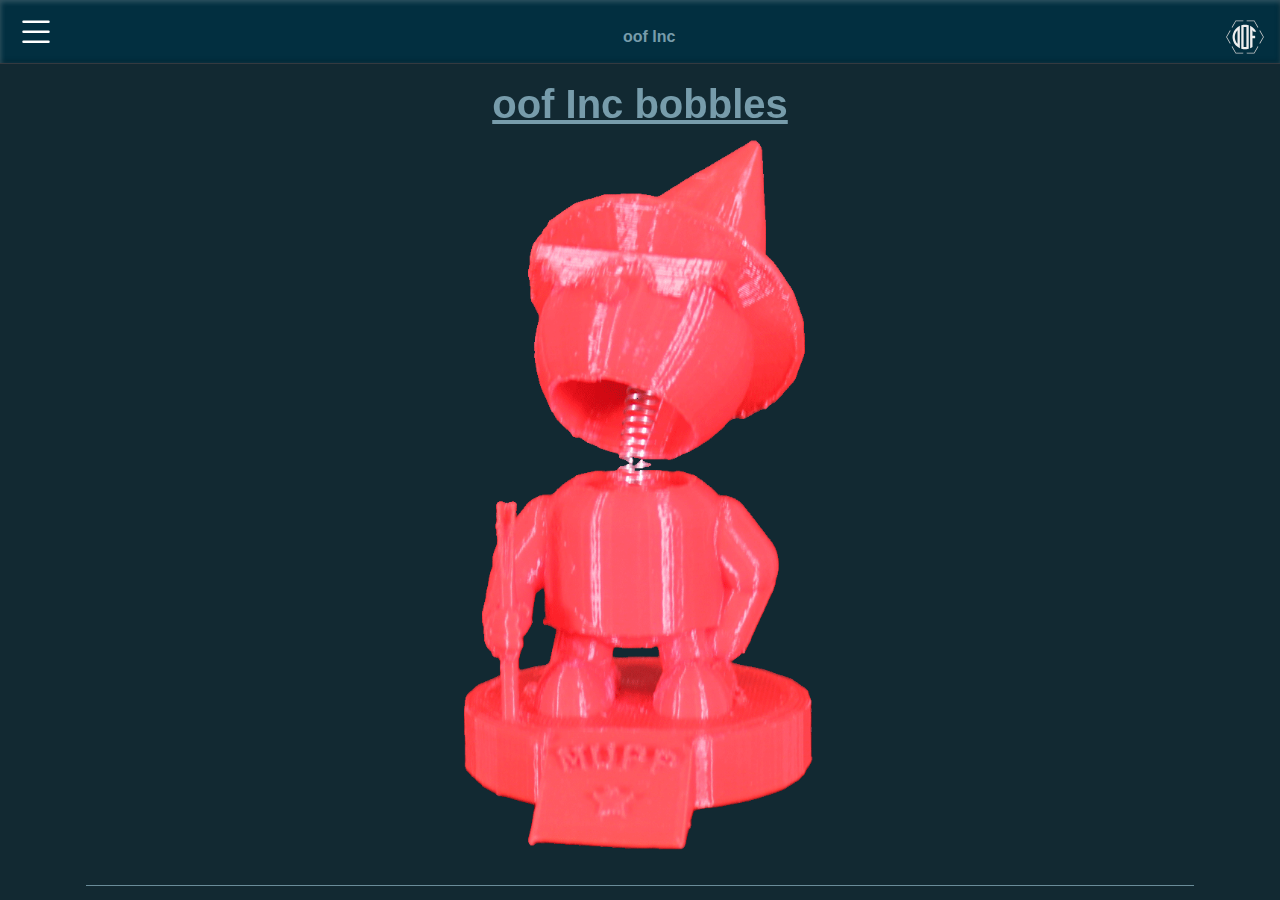
==== commit 1049c2bc: "löste den första bilden med en smaklig img-fluid och lite cheating med mediaquery" ====
--- a/index.html
+++ b/index.html
@@ -115,9 +115,9 @@
 
                 <!-- main content -->
                 <main class="content container">
-                    <section id="start">
+                    <section class="text-center" id="start">
                         <h1 class="text-center font-weight-bold"><u>oof Inc bobbles</u></h1>
-                        <img class="container w-80" src="assets/imgs/start.png" alt="" />
+                        <img class="w-75 img-fluid" src="assets/imgs/start.png" alt="" />
                     </section>
 
                     <hr />
--- a/css/style.css
+++ b/css/style.css
@@ -142,3 +142,14 @@
 .logo {
     height: 80%;
 }
+
+/* media queries */
+
+@media only screen and (min-width: 510px) {
+
+    .img-fluid {
+        max-height: 717px;
+        max-width: 358.5px;
+    }
+
+}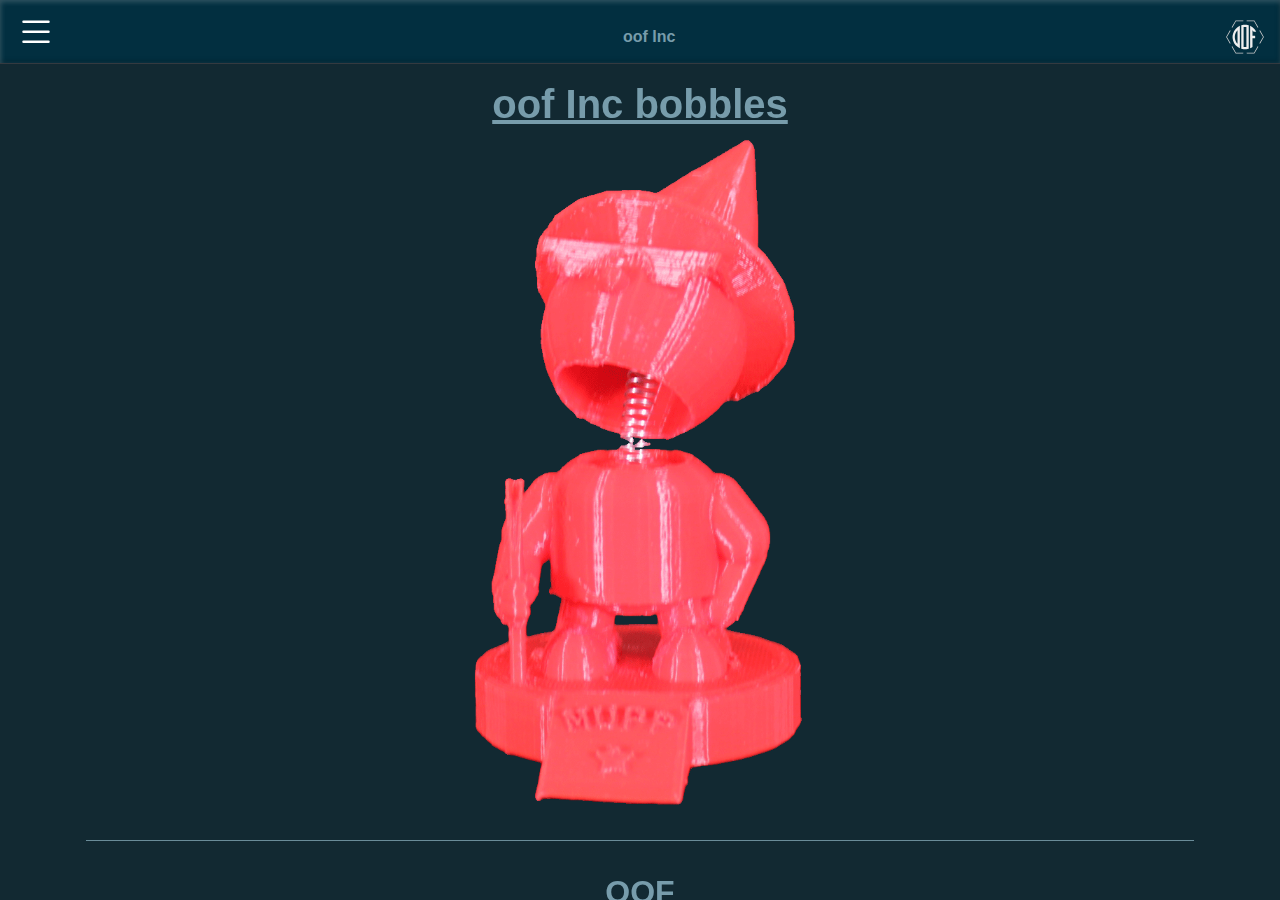
==== commit c8155fad: "ändra bildgalleriet till en centrerad funktion, håller på att fixa den till en responsiv mediaquery " ====
--- a/index.html
+++ b/index.html
@@ -116,8 +116,8 @@
                 <!-- main content -->
                 <main class="content container">
                     <section class="text-center" id="start">
-                        <h1 class="text-center font-weight-bold"><u>oof Inc bobbles</u></h1>
-                        <img class="w-75 img-fluid" src="assets/imgs/start.png" alt="" />
+                        <h1 class="font-weight-bold"><u>oof Inc bobbles</u></h1>
+                        <img class="w-75 img-fluid start-picture" src="assets/imgs/start.png" alt="" />
                     </section>
 
                     <hr />
@@ -128,46 +128,48 @@
                     </section>
 
                     <hr />
-
-                    <section id="gallery">
-                        <h3 class="text-center font-weight-bold"><u>Bildgalleri</u></h3>
-                        <div id="gallery-carousel" class="carousel slide container" data-ride="carousel">
-                            <!-- fix to only desktop -->
-                            <ol class="carousel-indicators">
-                                <li data-target="#gallery-carousel" data-slide-to="0" class="active"></li>
-                                <li data-target="#gallery-carousel" data-slide-to="1"></li>
-                                <li data-target="#gallery-carousel" data-slide-to="2"></li>
-                            </ol>
-                            <div class="carousel-inner">
-                                <div class="carousel-item active">
-                                    <img class="d-block w-100" src="assets/imgs/carousel1.png" alt="placeholder1" />
-                                    <div class="carousel-caption d-none d-md-block">
-                                        <!-- caption for desktop view -->
-                                    </div>
-                                </div>
-                                <div class="carousel-item">
-                                    <img class="d-block w-100" src="assets/imgs/carousel2.png" alt="placeholder2" />
-                                    <div class="carousel-caption d-none d-md-block">
-                                        <!-- caption for desktop view -->
-                                    </div>
-                                </div>
-                                <div class="carousel-item">
-                                    <img class="d-block w-100" src="assets/imgs/carousel3.png" alt="placeholder3" />
-                                    <div class="carousel-caption d-none d-md-block">
-                                        <!-- caption for desktop view -->
-                                    </div>
-                                </div>
+                    
+                    <div class="container">
+                        <section id="gallery">
+                            <h3 class="text-center font-weight-bold"><u>Bildgalleri</u></h3>
+                            <div id="gallery-carousel" class="carousel slide container" data-ride="carousel">
+                                <!-- fix to only desktop -->
+                                <ol class="carousel-indicators">
+                                    <li data-target="#gallery-carousel" data-slide-to="0" class="active"></li>
+                                    <li data-target="#gallery-carousel" data-slide-to="1"></li>
+                                    <li data-target="#gallery-carousel" data-slide-to="2"></li>
+                                </ol>
+                                <div class="carousel-inner text-center">
+                                    <div class="carousel-item active">
+                                        <img class="img-fluid" src="assets/imgs/carousel1.png" alt="placeholder1" />
+                                        <div class="carousel-caption d-none d-md-block">
+                                            <!-- caption for desktop view -->
+                                        </div>
+                                    </div>
+                                    <div class="carousel-item">
+                                        <img class="img-fluid" src="assets/imgs/carousel2.png" alt="placeholder2" />
+                                        <div class="carousel-caption d-none d-md-block">
+                                            <!-- caption for desktop view -->
+                                        </div>
+                                    </div>
+                                    <div class="carousel-item">
+                                        <img class="img-fluid" src="assets/imgs/carousel3.png" alt="placeholder3" />
+                                        <div class="carousel-caption d-none d-md-block">
+                                            <!-- caption for desktop view -->
+                                        </div>
+                                    </div>
+                                </div>
+                                <a class="carousel-control-prev" href="#gallery-carousel" role="button" data-slide="prev">
+                                    <!-- replace with svg for better color control -->
+                                    <span class="carousel-control-prev-icon"></span>
+                                </a>
+                                <a class="carousel-control-next" href="#gallery-carousel" role="button" data-slide="next">
+                                    <!-- replace with svg for better color control -->
+                                    <span class="carousel-control-next-icon"></span>
+                                </a>
                             </div>
-                            <a class="carousel-control-prev" href="#gallery-carousel" role="button" data-slide="prev">
-                                <!-- replace with svg for better color control -->
-                                <span class="carousel-control-prev-icon"></span>
-                            </a>
-                            <a class="carousel-control-next" href="#gallery-carousel" role="button" data-slide="next">
-                                <!-- replace with svg for better color control -->
-                                <span class="carousel-control-next-icon"></span>
-                            </a>
-                        </div>
-                    </section>
+                        </section>
+                    </div>
 
                     <hr />
 
--- a/css/style.css
+++ b/css/style.css
@@ -145,11 +145,11 @@
 
 /* media queries */
 
-@media only screen and (min-width: 510px) {
+@media only screen and (min-width: 480px){
 
-    .img-fluid {
-        max-height: 717px;
-        max-width: 358.5px;
+    .start-picture {
+        max-height: 718px;
+        max-width: 336px;
     }
 
 }